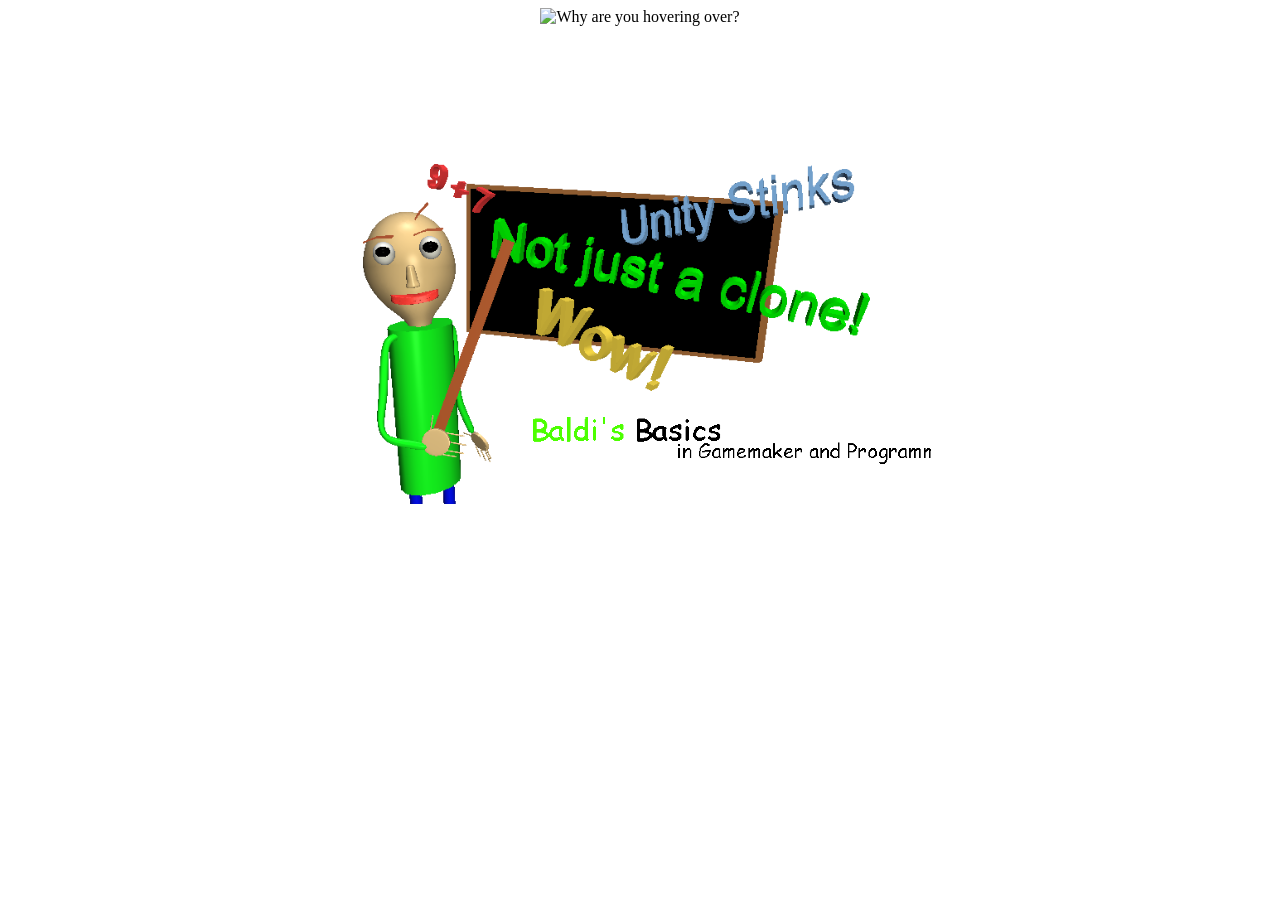
==== index.html @ 931bb943 "setup0" ====
<!doctype html>
<html class="no-js" lang="">
    <head>
        <meta charset="utf-8">
        <title>Cloudy Glass</title>
        <link rel="icon" href="favicon.ico" type="image/x-icon"/>
        <link rel="shortcut icon" href="favicon.ico" type="image/x-icon"/>
        <link rel="stylesheet" href="css/styles.css">
        <link rel="stylesheet" href="css/effects.css">
        <script src="js/modernizr-2.8.3.min.js"></script>
        <meta name="viewport" content="width=device-width, initial-scale=1.0, maximum-scale=5.0">
    </head>

          

    <body>
        
        <center>
        <img
  class="fit-picture"
  src="Images\cloudyglasslogo.png"
  width = 300
  alt="Why are you hovering over?" />
  
        <p>"You may get a warning from your browser if you download from here.</p> 
            <p>Though it's not suspicious, you can use the mirrors on other sites if you don't trust me."</p>
            <p>- Owoia</p>

        
        </a>
        
        <a href="bbigap.html">

        <button type="button" name="button" class ="bbigap" href="bbigap.html" ></button>
        </a>

        
        </a>
        
        </center>
        

        <style>
    body {
      background-image: url('Images/bgtile.png'); 
      background-repeat: repeat; 
      background-size: 64px 64px;
      background-position: center; 
      
    }
  </style>



        <script src="https://ajax.googleapis.com/ajax/libs/jquery/2.2.4/jquery.min.js"></script>
        <script>window.jQuery || document.write('<script src="js/jquery-{{JQUERY_VERSION}}.min.js"><\/script>')</script>
        <script src="js/script.js"></script>
    </body>
</html>
---- css/styles.css ----
p {

    font-family: Arial, Helvetica, sans-serif;
    font-weight: bold;
    color:white;
    text-decoration-thickness: 5;


}

@font-face {
    font-family: "comicsans";
    src: url('fonts/COMIC.TTF');
}



.bbigap {
   color:transparent;
   width: 640px;
  height: 360px;
  
  background-size: cover;
  
  background-image: url('cssimages/BBIGAPThumbnail.png');
  background-color: transparent;
  border: transparent;
  font-size:xx-small;
  cursor:pointer;
  transition: 0.05s;
  border-radius: 12px;
   image-rendering: pixelated;
   transition: 0.05s;
   width: 46%;
   min-height: 360px;
   min-width: 480px;
   color:transparent;
    
display: block;
  
}

.retrostar {
   color:transparent;
   width: 394px;
  height: 292px;
  
  background-size: cover;
  
  background-image: url('cssimages/retrostar.png');
  background-color: transparent;
  border: transparent;
  font-size:xx-small;
  cursor:pointer;
  transition: 0.05s;
  border-radius: 12px;
   image-rendering: pixelated;
   transition: 0.05s;
   color:transparent;
    
display: block;
  
}

.retrostar:hover {
    transform: scale(1.03)



}

.retrostar:active
{
    transform: scale(0.98)


}


.bbigap:hover {
    transform: scale(1.03)



}

.bbigap:active
{
    transform: scale(0.98)


}


.game
{

    width: 42%;
    height: 42%;
}

.introvideo

{
position: relative;
top: -5px;

}
---- css/effects.css ----
.itchio:hover {
    transform: scale(1.06)



}

.itchio {
   color:transparent;
   width: 233.75px;
  height: 72px;
  
  background-size: cover;
  
  background-image: url('cssimages/itchio.svg');
  background-color: transparent;
  border: transparent;
  font-size:xx-small;
  cursor:pointer;
  transition: 0.05s;
   image-rendering: pixelated;
   transition: 0.05s;
   color:transparent;
display: block;
position:relative;
}

.itchio:active
{
    transform: scale(0.95)


}









.gb:hover {
    transform: scale(1.03)



}

.gb {
   color:transparent;
   
  
  background-size: cover;
  
  background-image: url('cssimages/gamebanana.png');
  background-color: transparent;
  border: transparent;
  font-size:xx-small;
  cursor:pointer;
  transition: 0.05s;
   image-rendering: pixelated;
   transition: 0.05s;
   color:transparent;
display: block;
position:relative;
}

.gb:active
{
    transform: scale(0.98)


}
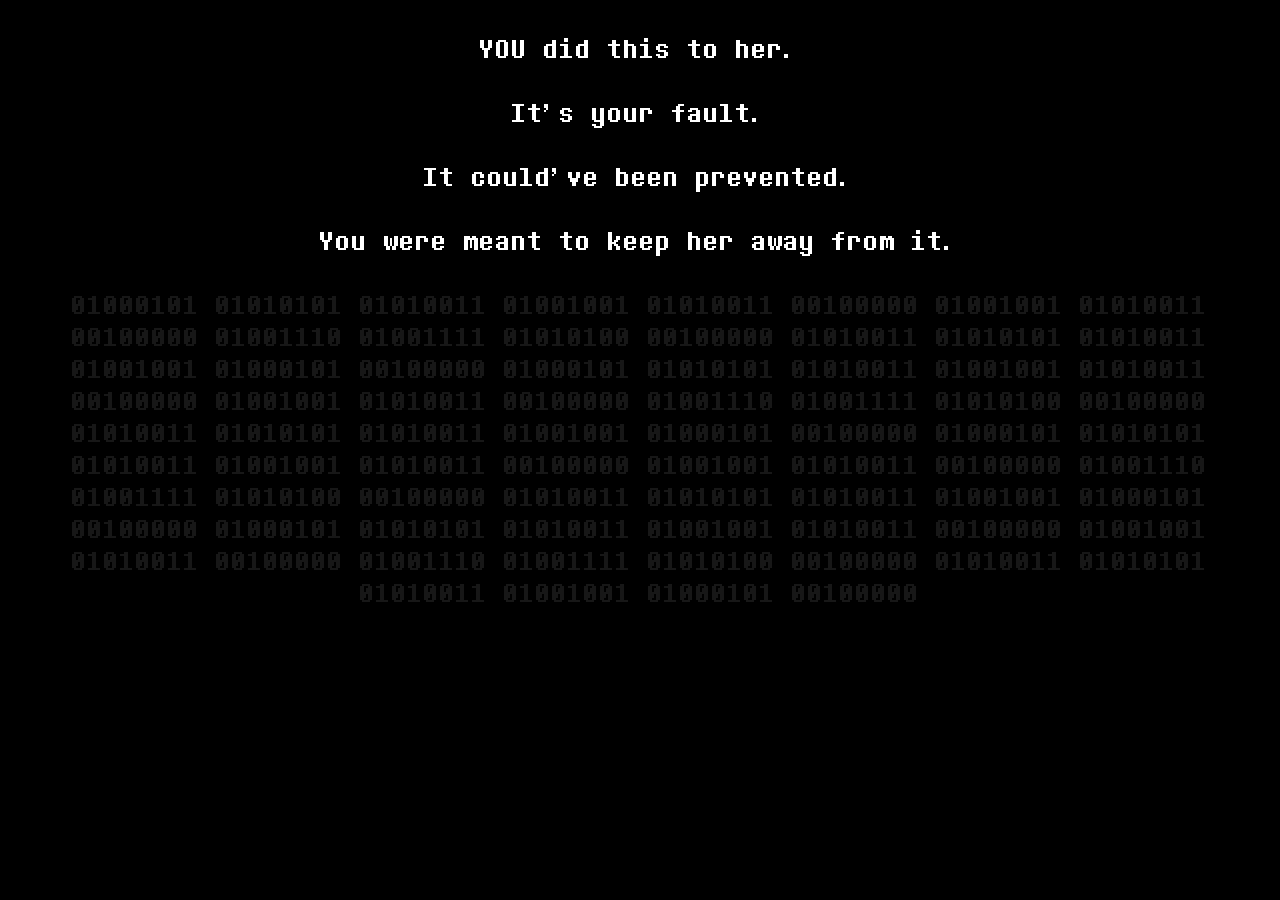
==== commit 5b18ef7c: "Update index.html" ====
--- a/index.html
+++ b/index.html
@@ -2,54 +2,31 @@
 <html class="no-js" lang="">
     <head>
         <meta charset="utf-8">
-        <title>Cloudy Glass</title>
-        <link rel="icon" href="favicon.ico" type="image/x-icon"/>
-        <link rel="shortcut icon" href="favicon.ico" type="image/x-icon"/>
-        <link rel="stylesheet" href="css/styles.css">
+        <title>You did this.</title>
+        <link rel="stylesheet" href="css/deltstyle.css">
         <link rel="stylesheet" href="css/effects.css">
         <script src="js/modernizr-2.8.3.min.js"></script>
         <meta name="viewport" content="width=device-width, initial-scale=1.0, maximum-scale=5.0">
+        
     </head>
+    
 
           
 
     <body>
         
         <center>
-        <img
-  class="fit-picture"
-  src="Images\cloudyglasslogo.png"
-  width = 300
-  alt="Why are you hovering over?" />
-  
-        <p>"You may get a warning from your browser if you download from here.</p> 
-            <p>Though it's not suspicious, you can use the mirrors on other sites if you don't trust me."</p>
-            <p>- Owoia</p>
+        
+        <p>YOU did this to her.</p>
+<center>
+        <p>It's your fault.</p>
 
         
-        </a>
-        
-        <a href="bbigap.html">
+        <p>It could've been prevented.</p>
 
-        <button type="button" name="button" class ="bbigap" href="bbigap.html" ></button>
-        </a>
+        <p>You were meant to keep her away from it.</p>
 
-        
-        </a>
-        
-        </center>
-        
-
-        <style>
-    body {
-      background-image: url('Images/bgtile.png'); 
-      background-repeat: repeat; 
-      background-size: 64px 64px;
-      background-position: center; 
-      
-    }
-  </style>
-
+        <h1>01000101 01010101 01010011 01001001 01010011 00100000 01001001 01010011 00100000 01001110 01001111 01010100 00100000 01010011 01010101 01010011 01001001 01000101 00100000 01000101 01010101 01010011 01001001 01010011 00100000 01001001 01010011 00100000 01001110 01001111 01010100 00100000 01010011 01010101 01010011 01001001 01000101 00100000 01000101 01010101 01010011 01001001 01010011 00100000 01001001 01010011 00100000 01001110 01001111 01010100 00100000 01010011 01010101 01010011 01001001 01000101 00100000 01000101 01010101 01010011 01001001 01010011 00100000 01001001 01010011 00100000 01001110 01001111 01010100 00100000 01010011 01010101 01010011 01001001 01000101 00100000</h1>
 
 
         <script src="https://ajax.googleapis.com/ajax/libs/jquery/2.2.4/jquery.min.js"></script>
--- a/css/deltstyle.css
+++ b/css/deltstyle.css
@@ -0,0 +1,35 @@
+p {
+
+    font-family: deltarune;
+    font-weight:normal;
+    color:white;
+    font-size:xx-large;
+
+}
+
+h1 {
+
+    font-family: deltarune;
+    font-weight:normal;
+    color:#171717;
+    font-size:xx-large;
+
+}
+
+@font-face {
+    font-family: "deltarune";
+    src: url('fonts/main_mono.ttf');
+}
+
+
+body {
+
+
+    background-color: #000000;
+}
+
+push
+{
+
+    
+}
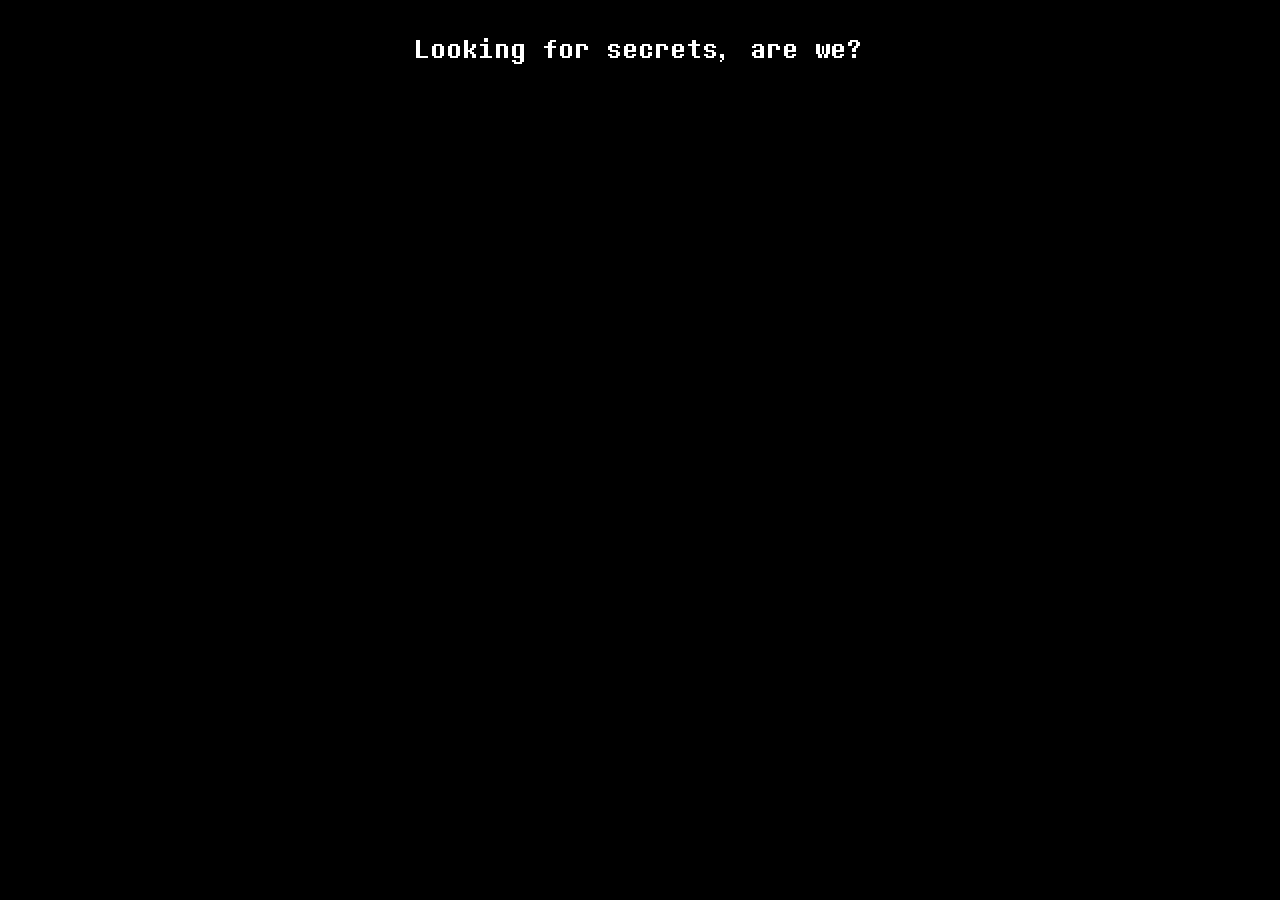
==== commit a634c19e: "hores" ====
--- a/index.html
+++ b/index.html
@@ -17,17 +17,9 @@
         
         <center>
         
-        <p>YOU did this to her.</p>
+        <p>Looking for secrets, are we?</p>
 <center>
-        <p>It's your fault.</p>
-
-        
-        <p>It could've been prevented.</p>
-
-        <p>You were meant to keep her away from it.</p>
-
-        <h1>01000101 01010101 01010011 01001001 01010011 00100000 01001001 01010011 00100000 01001110 01001111 01010100 00100000 01010011 01010101 01010011 01001001 01000101 00100000 01000101 01010101 01010011 01001001 01010011 00100000 01001001 01010011 00100000 01001110 01001111 01010100 00100000 01010011 01010101 01010011 01001001 01000101 00100000 01000101 01010101 01010011 01001001 01010011 00100000 01001001 01010011 00100000 01001110 01001111 01010100 00100000 01010011 01010101 01010011 01001001 01000101 00100000 01000101 01010101 01010011 01001001 01010011 00100000 01001001 01010011 00100000 01001110 01001111 01010100 00100000 01010011 01010101 01010011 01001001 01000101 00100000</h1>
-
+    
 
         <script src="https://ajax.googleapis.com/ajax/libs/jquery/2.2.4/jquery.min.js"></script>
         <script>window.jQuery || document.write('<script src="js/jquery-{{JQUERY_VERSION}}.min.js"><\/script>')</script>
